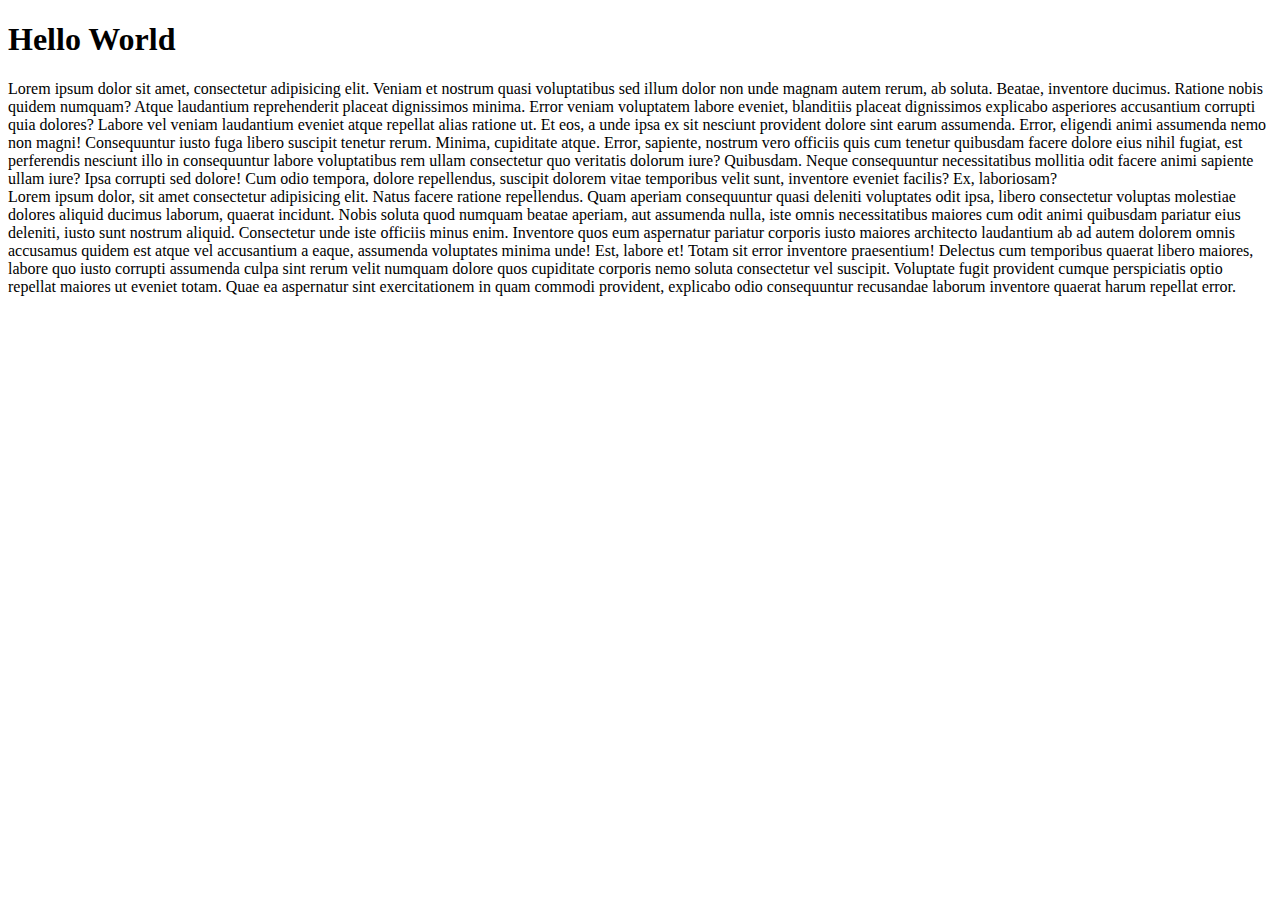
==== index.html @ 302b9e03 "Create landing page. Add bootstrap, add 2 sections." ====
<!DOCTYPE html>
<html lang="en">

<head>
    <meta charset="UTF-8">
    <meta name="viewport" content="width=device-width, initial-scale=1.0">
    <title>My Landing Page</title>
    <link href="https://cdn.jsdelivr.net/npm/bootstrap@5.3.2/dist/css/bootstrap.min.css" rel="stylesheet"
        integrity="sha384-T3c6CoIi6uLrA9TneNEoa7RxnatzjcDSCmG1MXxSR1GAsXEV/Dwwykc2MPK8M2HN" crossorigin="anonymous">
</head>

<body>
    <h1>
        Hello World
    </h1>
    <main>
        <section>
            Lorem ipsum dolor sit amet, consectetur adipisicing elit. Veniam et nostrum quasi voluptatibus sed
            illum dolor non unde magnam autem rerum, ab soluta. Beatae, inventore ducimus. Ratione nobis quidem numquam?
            Atque laudantium reprehenderit placeat dignissimos minima. Error veniam voluptatem labore eveniet,
            blanditiis placeat dignissimos explicabo asperiores accusantium corrupti quia dolores? Labore vel veniam
            laudantium eveniet atque repellat alias ratione ut.
            Et eos, a unde ipsa ex sit nesciunt provident dolore sint earum assumenda. Error, eligendi animi assumenda
            nemo non magni! Consequuntur iusto fuga libero suscipit tenetur rerum. Minima, cupiditate atque.
            Error, sapiente, nostrum vero officiis quis cum tenetur quibusdam facere dolore eius nihil fugiat, est
            perferendis nesciunt illo in consequuntur labore voluptatibus rem ullam consectetur quo veritatis dolorum
            iure? Quibusdam.
            Neque consequuntur necessitatibus mollitia odit facere animi sapiente ullam iure? Ipsa corrupti sed dolore!
            Cum odio tempora, dolore repellendus, suscipit dolorem vitae temporibus velit sunt, inventore eveniet
            facilis? Ex, laboriosam?
        </section>
        <section>
            Lorem ipsum dolor, sit amet consectetur adipisicing elit. Natus facere ratione repellendus. Quam
            aperiam consequuntur quasi deleniti voluptates odit ipsa, libero consectetur voluptas molestiae dolores
            aliquid ducimus laborum, quaerat incidunt.
            Nobis soluta quod numquam beatae aperiam, aut assumenda nulla, iste omnis necessitatibus maiores cum odit
            animi quibusdam pariatur eius deleniti, iusto sunt nostrum aliquid. Consectetur unde iste officiis minus
            enim.
            Inventore quos eum aspernatur pariatur corporis iusto maiores architecto laudantium ab ad autem dolorem
            omnis accusamus quidem est atque vel accusantium a eaque, assumenda voluptates minima unde! Est, labore et!
            Totam sit error inventore praesentium! Delectus cum temporibus quaerat libero maiores, labore quo iusto
            corrupti assumenda culpa sint rerum velit numquam dolore quos cupiditate corporis nemo soluta consectetur
            vel suscipit.
            Voluptate fugit provident cumque perspiciatis optio repellat maiores ut eveniet totam. Quae ea aspernatur
            sint exercitationem in quam commodi provident, explicabo odio consequuntur recusandae laborum inventore
            quaerat harum repellat error.
        </section>
    </main>
    <script src="https://cdn.jsdelivr.net/npm/bootstrap@5.3.2/dist/js/bootstrap.bundle.min.js"
        integrity="sha384-C6RzsynM9kWDrMNeT87bh95OGNyZPhcTNXj1NW7RuBCsyN/o0jlpcV8Qyq46cDfL"
        crossorigin="anonymous"></script>
</body>

</html>
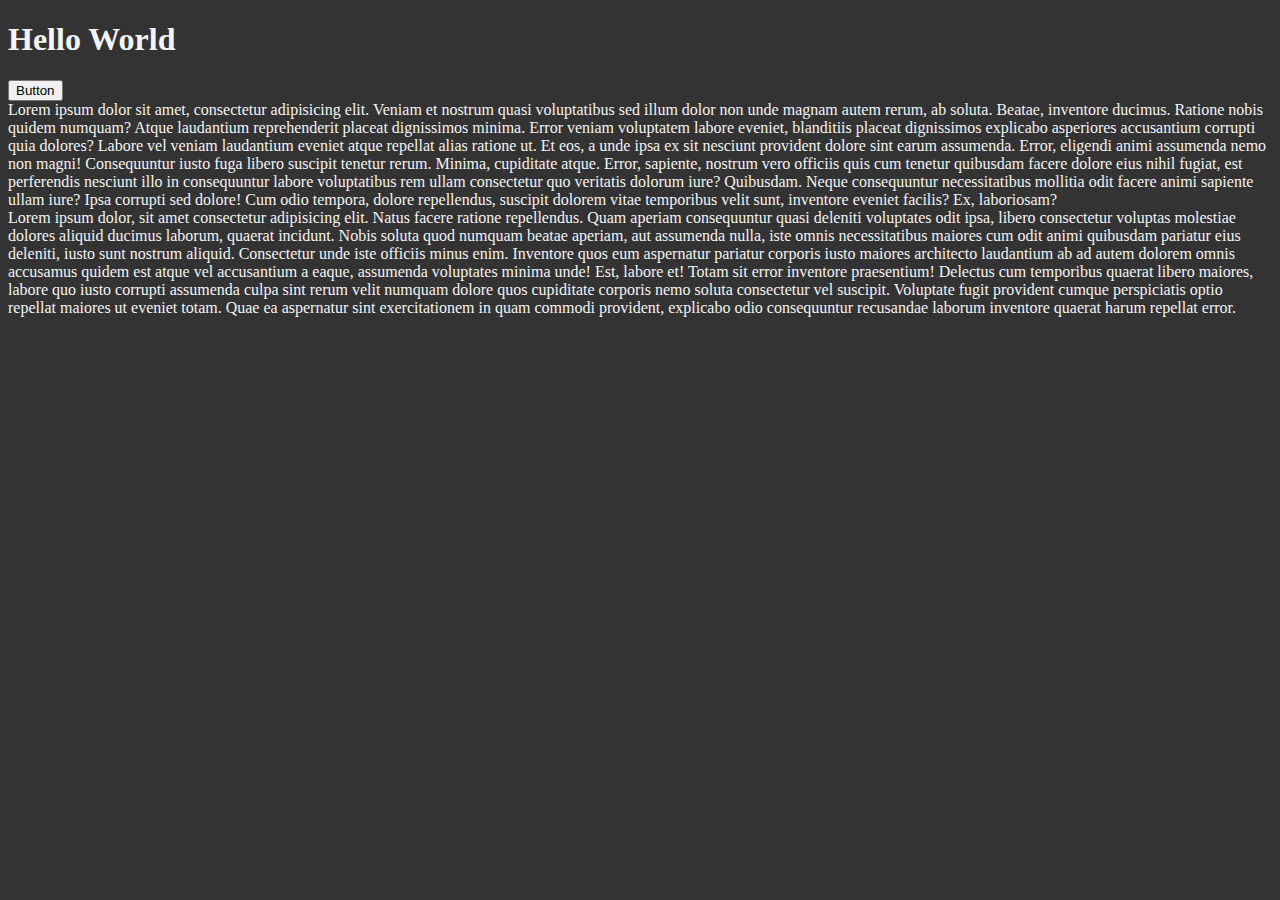
==== commit 66762fcc: "Add button as feature using js" ====
--- a/index.html
+++ b/index.html
@@ -7,6 +7,7 @@
     <title>My Landing Page</title>
     <link href="https://cdn.jsdelivr.net/npm/bootstrap@5.3.2/dist/css/bootstrap.min.css" rel="stylesheet"
         integrity="sha384-T3c6CoIi6uLrA9TneNEoa7RxnatzjcDSCmG1MXxSR1GAsXEV/Dwwykc2MPK8M2HN" crossorigin="anonymous">
+        <link rel="stylesheet" href="styles.css">
 </head>
 
 <body>
@@ -14,6 +15,9 @@
         Hello World
     </h1>
     <main>
+        <section id="dynamic-content">
+
+        </section>
         <section>
             Lorem ipsum dolor sit amet, consectetur adipisicing elit. Veniam et nostrum quasi voluptatibus sed
             illum dolor non unde magnam autem rerum, ab soluta. Beatae, inventore ducimus. Ratione nobis quidem numquam?
@@ -49,6 +53,7 @@
     <script src="https://cdn.jsdelivr.net/npm/bootstrap@5.3.2/dist/js/bootstrap.bundle.min.js"
         integrity="sha384-C6RzsynM9kWDrMNeT87bh95OGNyZPhcTNXj1NW7RuBCsyN/o0jlpcV8Qyq46cDfL"
         crossorigin="anonymous"></script>
+        <script src="script.js"></script>
 </body>
 
 </html>--- a/styles.css
+++ b/styles.css
@@ -0,0 +1,4 @@
+body{
+    background-color: #333;
+    color: #f4f4f4;
+}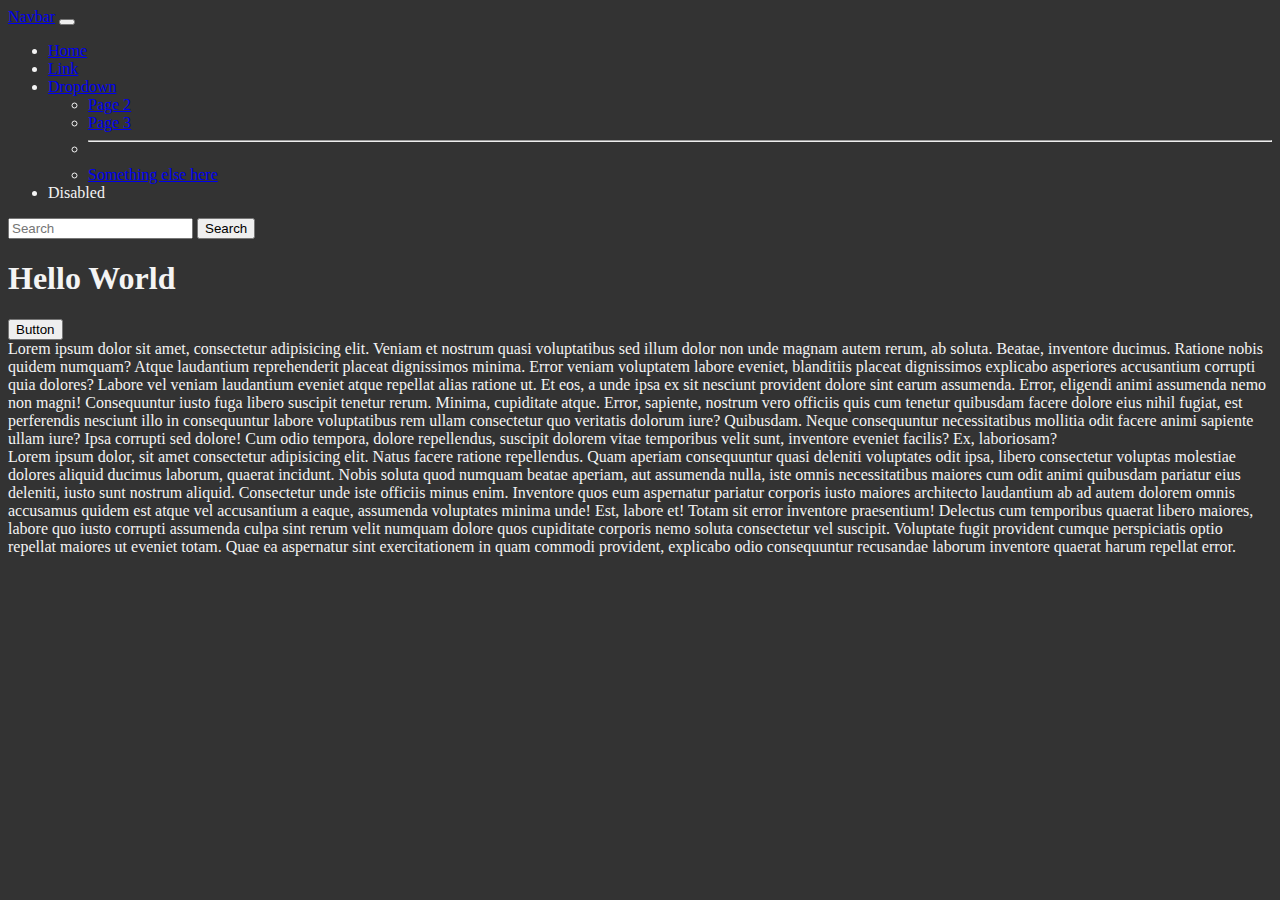
==== commit 3b35354a: "Add navbar with 2 pages in links" ====
--- a/index.html
+++ b/index.html
@@ -7,13 +7,53 @@
     <title>My Landing Page</title>
     <link href="https://cdn.jsdelivr.net/npm/bootstrap@5.3.2/dist/css/bootstrap.min.css" rel="stylesheet"
         integrity="sha384-T3c6CoIi6uLrA9TneNEoa7RxnatzjcDSCmG1MXxSR1GAsXEV/Dwwykc2MPK8M2HN" crossorigin="anonymous">
-        <link rel="stylesheet" href="styles.css">
+    <link rel="stylesheet" href="styles.css">
 </head>
 
 <body>
-    <h1>
-        Hello World
-    </h1>
+        <nav class="navbar navbar-expand-lg bg-body-tertiary">
+            <div class="container-fluid">
+                <a class="navbar-brand" href="#">Navbar</a>
+                <button class="navbar-toggler" type="button" data-bs-toggle="collapse" data-bs-target="#navbarSupportedContent"
+                    aria-controls="navbarSupportedContent" aria-expanded="false" aria-label="Toggle navigation">
+                    <span class="navbar-toggler-icon"></span>
+                </button>
+                <div class="collapse navbar-collapse" id="navbarSupportedContent">
+                    <ul class="navbar-nav me-auto mb-2 mb-lg-0">
+                        <li class="nav-item">
+                            <a class="nav-link active" aria-current="page" href="#">Home</a>
+                        </li>
+                        <li class="nav-item">
+                            <a class="nav-link" href="#">Link</a>
+                        </li>
+                        <li class="nav-item dropdown">
+                            <a class="nav-link dropdown-toggle" href="#" role="button" data-bs-toggle="dropdown"
+                                aria-expanded="false">
+                                Dropdown
+                            </a>
+                            <ul class="dropdown-menu">
+                                <li><a class="dropdown-item" href="page-two.html">Page 2</a></li>
+                                <li><a class="dropdown-item" href="page-three.html">Page 3</a></li>
+                                <li>
+                                    <hr class="dropdown-divider">
+                                </li>
+                                <li><a class="dropdown-item" href="#">Something else here</a></li>
+                            </ul>
+                        </li>
+                        <li class="nav-item">
+                            <a class="nav-link disabled" aria-disabled="true">Disabled</a>
+                        </li>
+                    </ul>
+                    <form class="d-flex" role="search">
+                        <input class="form-control me-2" type="search" placeholder="Search" aria-label="Search">
+                        <button class="btn btn-outline-success" type="submit">Search</button>
+                    </form>
+                </div>
+            </div>
+        </nav>
+        <h1>
+            Hello World
+        </h1>
     <main>
         <section id="dynamic-content">
 
@@ -53,7 +93,7 @@
     <script src="https://cdn.jsdelivr.net/npm/bootstrap@5.3.2/dist/js/bootstrap.bundle.min.js"
         integrity="sha384-C6RzsynM9kWDrMNeT87bh95OGNyZPhcTNXj1NW7RuBCsyN/o0jlpcV8Qyq46cDfL"
         crossorigin="anonymous"></script>
-        <script src="script.js"></script>
+    <script src="script.js"></script>
 </body>
 
 </html>